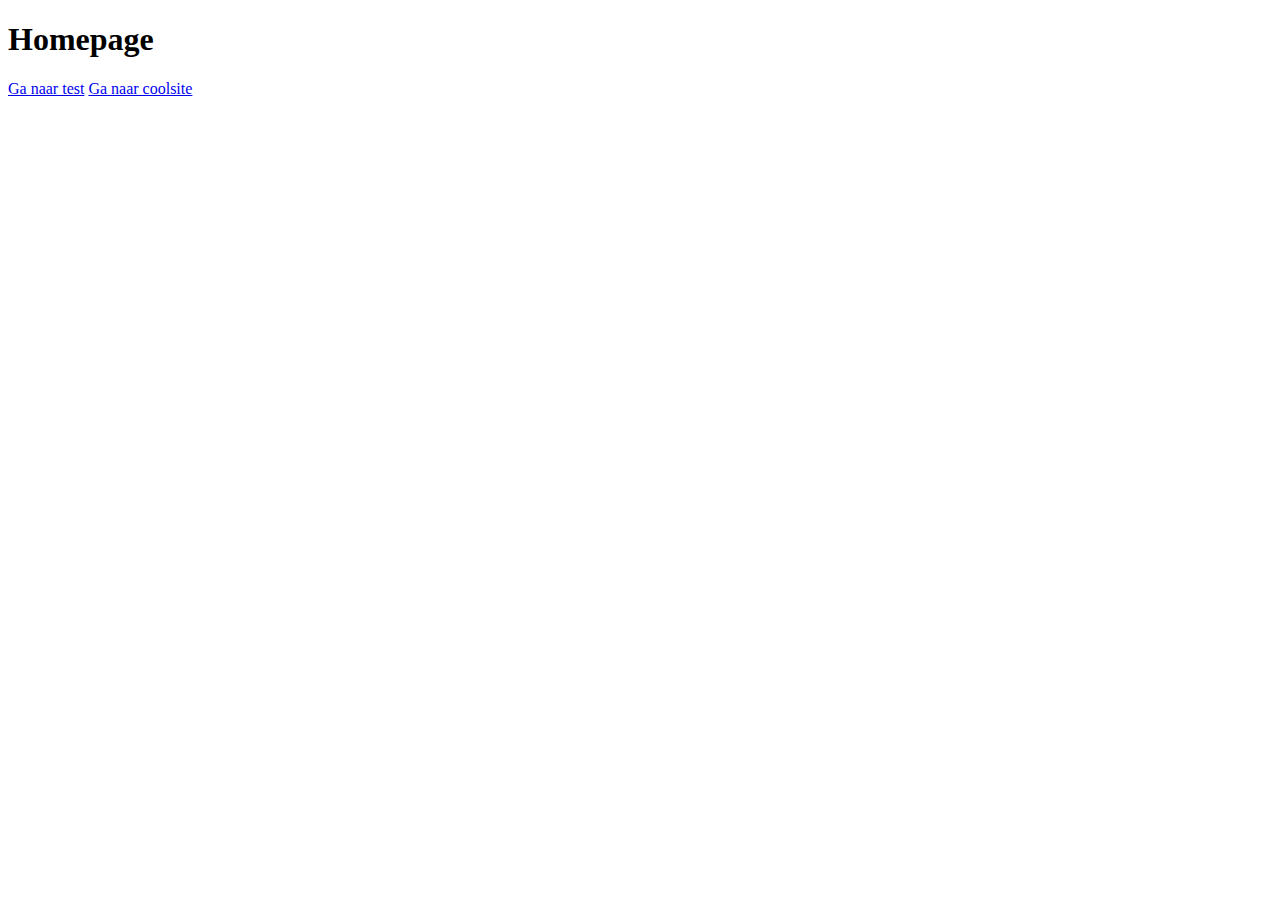
==== pages/index.html @ 72fd1bfe "Added fancy pancy pages for website UwU" ====
<!DOCTYPE html>
<html lang="en">
<head>
    <meta charset="UTF-8">
    <meta http-equiv="X-UA-Compatible" content="IE=edge">
    <meta name="viewport" content="width=device-width, initial-scale=1.0">
    <link rel="icon" type="image/x-icon" href="/favicon.ico">
    <title>Document</title>
</head>
<body>
    <h1>Homepage</h1>
    <a href="/test.html">Ga naar test</a>
    <a href="/coolpath/coolsite.html">Ga naar coolsite</a>
</body>
</html>
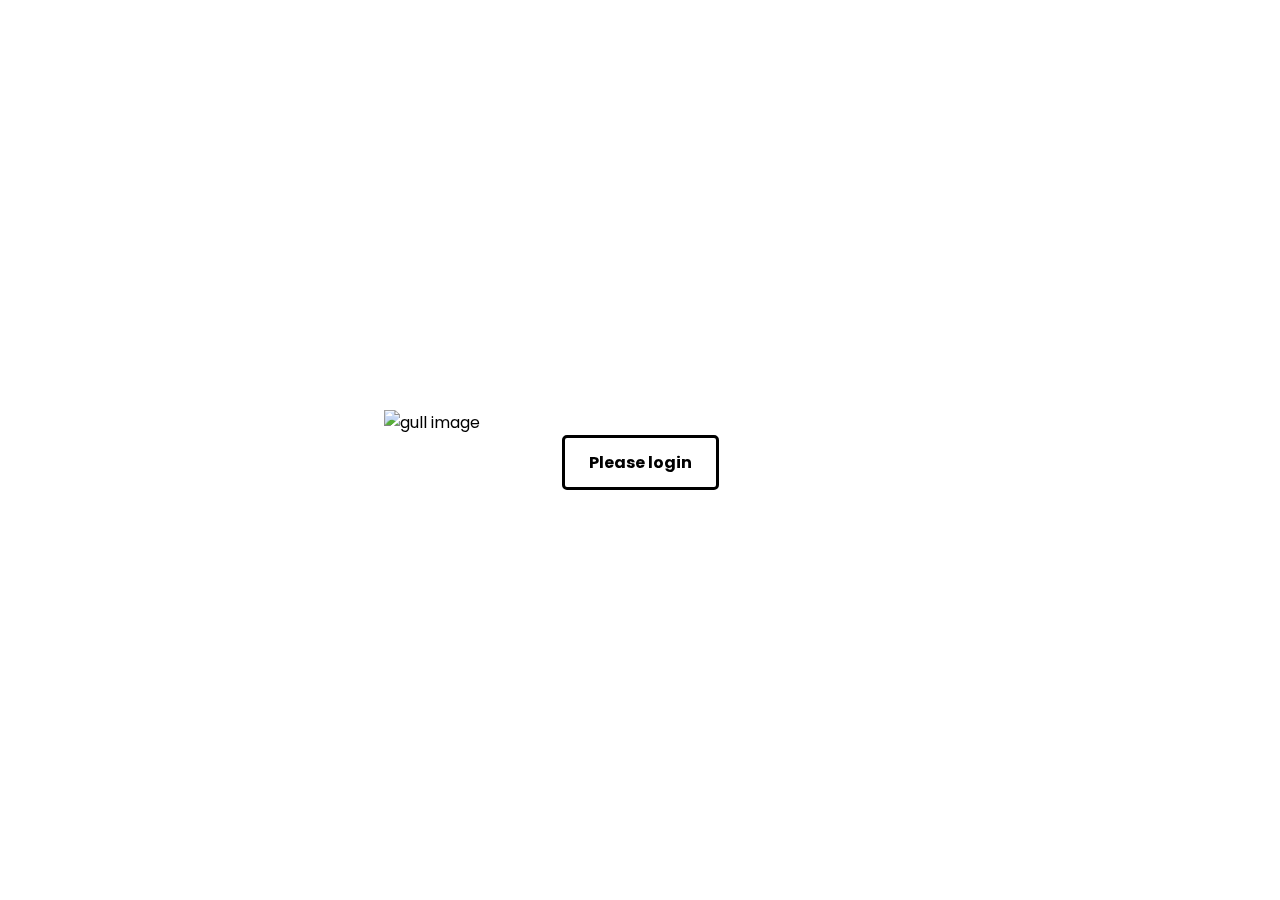
==== commit 9da7aa84: "Merge branch 'master' of https://github.com/maantjemol/EoCS-project" ====
--- a/pages/index.html
+++ b/pages/index.html
@@ -1,15 +1,20 @@
 <!DOCTYPE html>
 <html lang="en">
-<head>
-    <meta charset="UTF-8">
-    <meta http-equiv="X-UA-Compatible" content="IE=edge">
-    <meta name="viewport" content="width=device-width, initial-scale=1.0">
-    <link rel="icon" type="image/x-icon" href="/favicon.ico">
-    <title>Document</title>
-</head>
-<body>
-    <h1>Homepage</h1>
-    <a href="/test.html">Ga naar test</a>
-    <a href="/coolpath/coolsite.html">Ga naar coolsite</a>
-</body>
-</html>+  <head>
+    <meta charset="UTF-8" />
+    <meta http-equiv="X-UA-Compatible" content="IE=edge" />
+    <meta name="viewport" content="width=device-width, initial-scale=1.0" />
+    <link rel="icon" type="image/x-icon" href="favicon.ico" />
+    <link rel="stylesheet" href="style.css" />
+    <title>Homepage</title>
+  </head>
+  <body>
+    <img
+      src="https://github.com/maantjemol/EoCS-project/blob/master/logo-black.png?raw=true"
+      alt="gull image"
+      srcset=""
+    />
+    <a href="/login">Please login</a>
+    <div class="background"></div>
+  </body>
+</html>
--- a/pages/style.css
+++ b/pages/style.css
@@ -0,0 +1,76 @@
+@import url("https://fonts.googleapis.com/css2?family=Poppins:ital,wght@0,300;0,400;0,500;0,600;0,700;1,400;1,500;1,600;1,700&display=swap");
+
+* {
+  margin: 0;
+  font-family: "Poppins", sans-serif;
+}
+
+body {
+  height: 100vh;
+  width: 100vw;
+  display: flex;
+  align-items: center;
+  justify-content: center;
+  flex-direction: column;
+  transition: 200ms;
+}
+
+h1 {
+  text-align: center;
+}
+p {
+  text-align: center;
+}
+
+h2 {
+  margin-top: 2em;
+}
+
+button {
+  border: none;
+  background-color: rgb(32, 114, 255);
+  color: white;
+  padding: 12px 24px;
+}
+
+#addText {
+  font-size: 5em;
+}
+
+img {
+  width: 40vw;
+}
+
+a {
+  /* background-color: rgb(32, 114, 255); */
+  border-radius: 5px;
+  padding: 12px 24px;
+  color: rgb(0, 0, 0);
+  transition: 200ms;
+  border: 3px solid black;
+  font-weight: bold;
+  text-decoration: none;
+}
+
+a:hover {
+  cursor: pointer;
+  scale: 1.1;
+  color: white;
+  background-color: black;
+  border-color: white;
+}
+
+a:hover ~ .background {
+  background-color: black;
+}
+
+.background {
+  position: fixed;
+  left: 0;
+  top: 0;
+  width: 100vw;
+  height: 100vh;
+  z-index: -1;
+  background-color: white;
+  transition: 200ms;
+}
